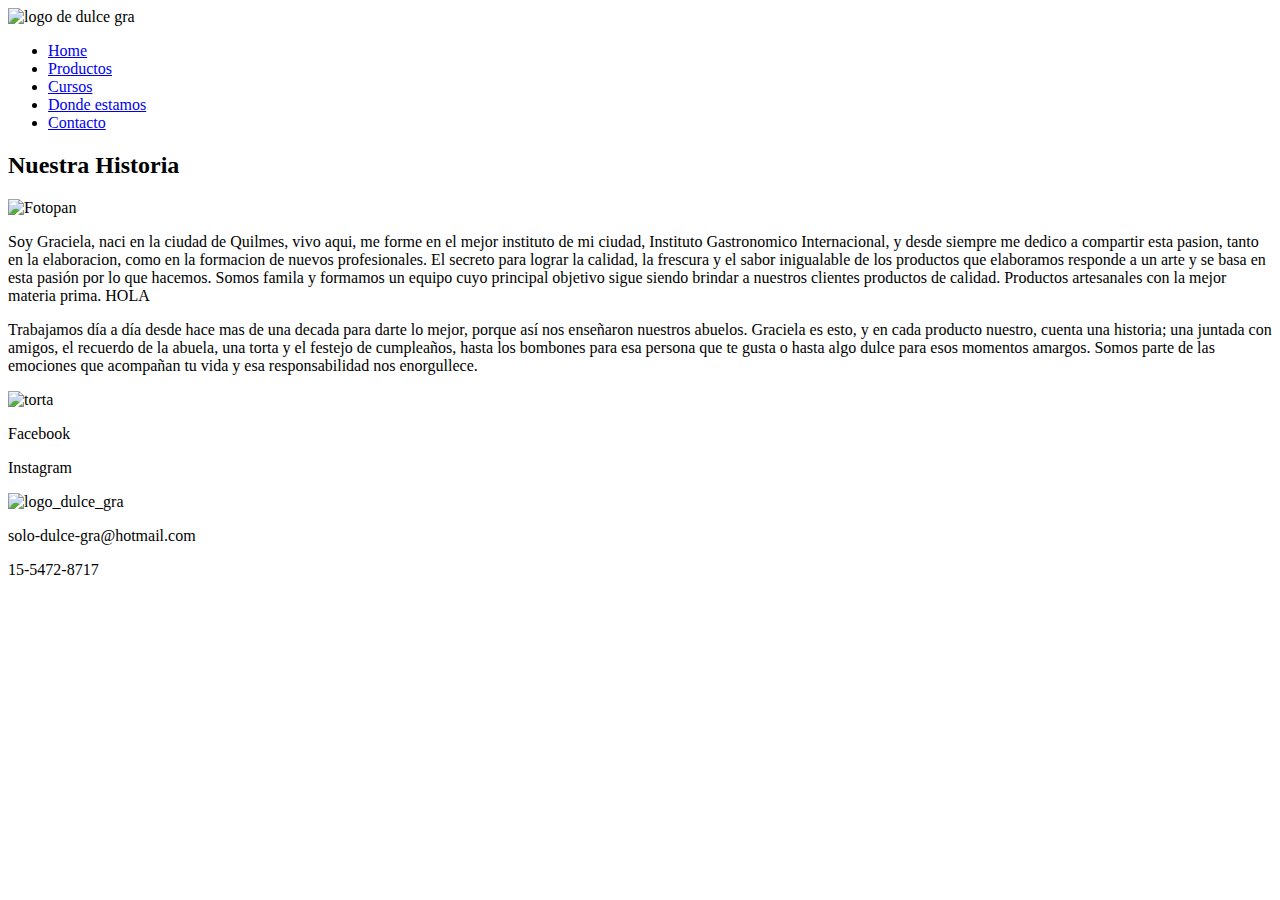
==== index.html @ 1328e81a "primer modificacion de prueba" ====
<!DOCTYPE html>
<html lang="es">
<head>
    <meta charset="UTF-8">
    <meta http-equiv="X-UA-Compatible" content="IE=edge">
    <meta name="viewport" content="width=device-width, initial-scale=1.0">
    <link rel="icon" type="image/x-icon" href="./imagenes/logofavi4.png">
    
                    <!-- google fonts-->
    <link rel="preconnect" href="https://fonts.googleapis.com">
    <link rel="preconnect" href="https://fonts.gstatic.com" crossorigin>
    <link href="https://fonts.googleapis.com/css2?family=Italianno&display=swap" rel="stylesheet">
           
    <link rel="stylesheet" href="style.css">

                    <!-- fonts awesome -->
    <script src="https://kit.fontawesome.com/09545e8d08.js" crossorigin="anonymous"></script>

    <title>Solo Dulce Gra | Home</title>

</head>


<body>

    <header class="cabecera-sup">

        <div>
            <img class="cabecera-img" src="./imagenes/logo1.jpg" alt="logo de dulce gra">
        </div>
        
        <div>   
            <nav>
                <ul class="cabecera-nav" >
                    <li><a href="#">Home</a></li>
                    <li><a href="./pestañas/Productos.html">Productos</a></li>
                    <li><a href="./pestañas/Cursos.html">Cursos</a></li>
                    <li><a href="./pestañas/Donde estamos.html">Donde estamos</a></li>
                    <li><a href="./pestañas/Contacto.html">Contacto</a></li> 
                </ul>
            </nav>
        </div>

    </header>

            <div>
                <H2 class="main-titulo">Nuestra Historia</H2>
            </div>

    <main class="cuerpo">

        <div>
            <img class="foto-1" src="./imagenes/panes1.jpg" alt="Fotopan">
        </div>
                    
        <div class="main-parrafo1" >                          
            <P>
                Soy Graciela, naci en la ciudad de Quilmes, vivo aqui, me forme en el mejor instituto de mi ciudad, Instituto Gastronomico Internacional, y desde siempre me dedico a compartir esta pasion, tanto en la elaboracion, como en la formacion de nuevos profesionales.
                El secreto para lograr la calidad, la frescura y el sabor inigualable de los productos que elaboramos responde a un arte y se basa en esta pasión por lo que hacemos.
                Somos famila y formamos un equipo cuyo principal objetivo sigue siendo brindar a nuestros clientes productos de calidad.
                Productos artesanales con la mejor materia prima. HOLA
            </P>
        </div>    

        <div class="main-parrafo2" >                              
            <p> 
                Trabajamos día a día desde hace mas de una decada para darte lo mejor, 
                porque así nos enseñaron nuestros abuelos. 
                Graciela es esto, y en cada producto nuestro, cuenta una historia; una juntada con amigos, el recuerdo de la abuela, una torta y el festejo de cumpleaños, 
                hasta los bombones para esa persona que te gusta o hasta algo dulce para esos momentos amargos. 
                Somos parte de las emociones que acompañan tu vida y esa responsabilidad nos enorgullece.
            </p>
        </div>

        <div>
            <img class="foto-2" src="./imagenes/torta2.jpg" alt="torta">
        </div>


    </main>

    <footer>
               
            <section class="contenedor-footer">

                       <div class="links">
                           <a href="https://www.facebook.com/dolce.gra.3" target="_blank"><i class="fa-brands fa-facebook fa-2xl"></i></a>
                           <p>Facebook</p>
                           <a href="https://www.instagram.com/solodulcegra" target="_blank"><i class="fa-brands fa-instagram-square fa-2xl"></i></a>
                            <p>Instagram</p>
                        </div>
                        
                        <div>
                            <img class="pie-img"  src="./imagenes/logo1.jpg" alt="logo_dulce_gra">
                        </div>
                       
                        <div class="contactos">
                            <i class="fa-solid fa-envelope fa-2xl"></i> 
                            <p>solo-dulce-gra@hotmail.com</p>
                            <i class="fa-brands fa-whatsapp-square fa-2xl"></i>
                            <p>15-5472-8717</p> 
                        </div>
                        
            </section> 
    
    </footer>

</body>



</html>
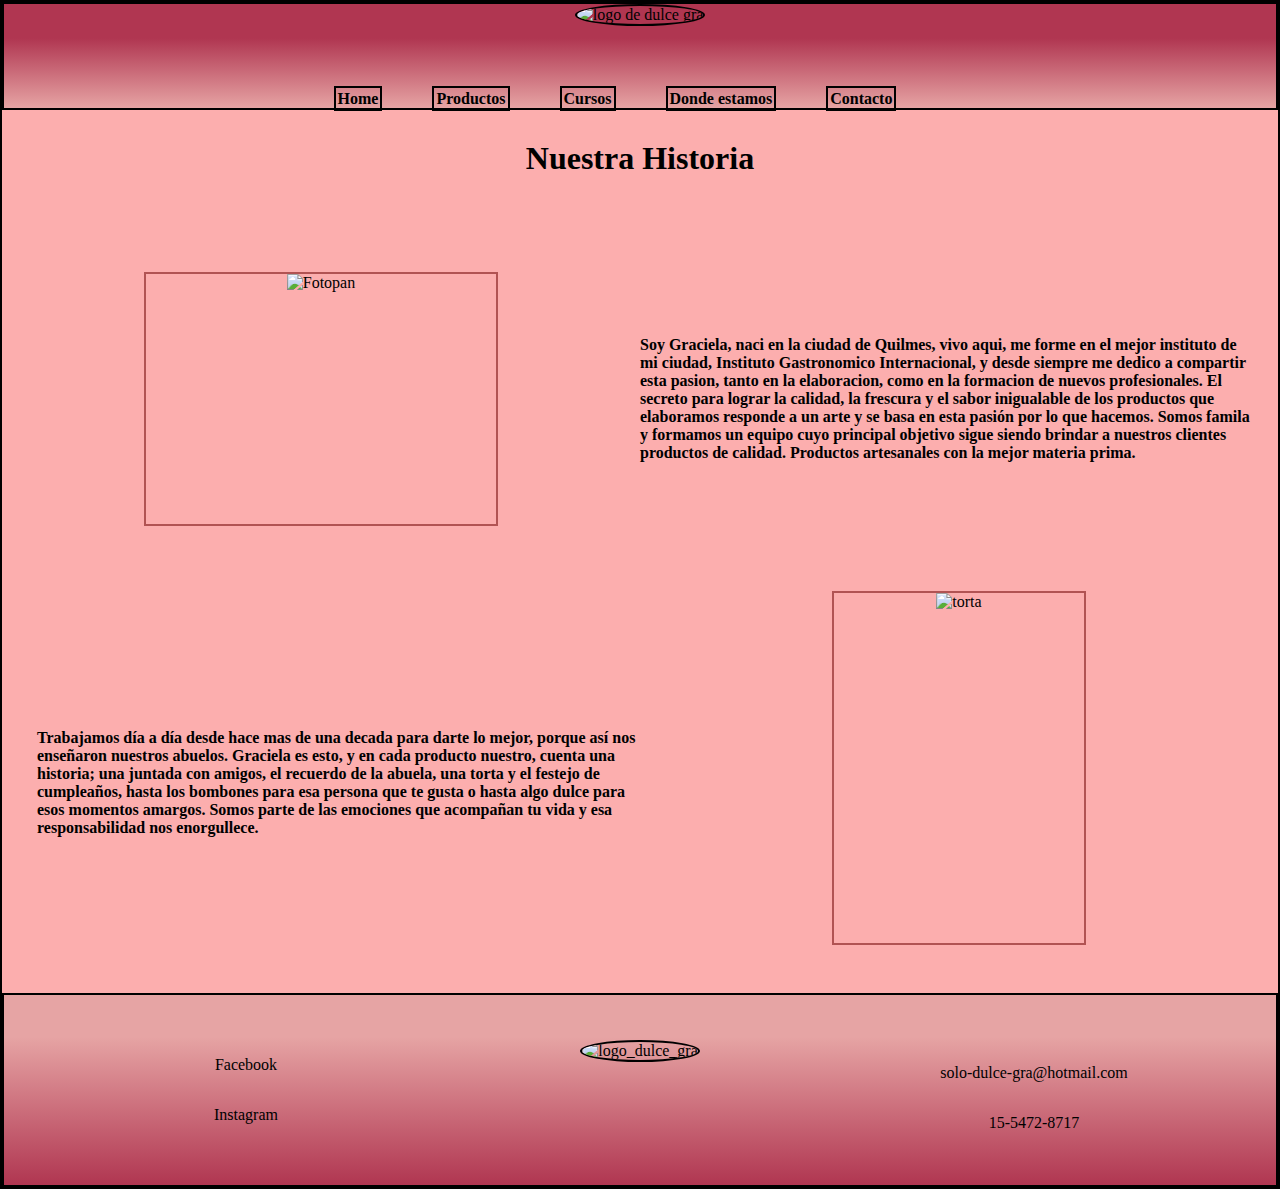
==== commit 69bdb69d: "agregue gradientes al header y footer" ====
--- a/index.html
+++ b/index.html
@@ -58,7 +58,7 @@
                 Soy Graciela, naci en la ciudad de Quilmes, vivo aqui, me forme en el mejor instituto de mi ciudad, Instituto Gastronomico Internacional, y desde siempre me dedico a compartir esta pasion, tanto en la elaboracion, como en la formacion de nuevos profesionales.
                 El secreto para lograr la calidad, la frescura y el sabor inigualable de los productos que elaboramos responde a un arte y se basa en esta pasión por lo que hacemos.
                 Somos famila y formamos un equipo cuyo principal objetivo sigue siendo brindar a nuestros clientes productos de calidad.
-                Productos artesanales con la mejor materia prima. HOLA
+                Productos artesanales con la mejor materia prima. 
             </P>
         </div>    
 
--- a/style.css
+++ b/style.css
@@ -0,0 +1,274 @@
+*{
+    margin: 0%;
+    padding: 0%;
+}
+
+body{
+    border: solid 2px;
+    background: rgb(252, 174, 174);
+    
+}
+
+/* CABECERA */
+
+.cabecera-nav{
+    display: flex;
+    list-style: none;
+    justify-content: space-evenly;   
+}
+
+.cabecera-nav li{
+    margin-right: 50px;    
+    
+}
+
+.cabecera-nav a{
+    text-decoration: none;
+    color: black;
+    font-weight: 800;
+    border: solid 2px;
+    padding: 2px;
+
+}
+
+.cabecera-img{
+    height: 120px;
+    width: 120px;
+    border-radius: 100%;
+    border: solid 2px;
+    
+}
+
+.cabecera-sup{
+    display: grid;
+    grid-template-columns: 1fr;
+    grid-template-rows: 2fr 1fr;
+    gap: 50px;
+    justify-items: center;
+    border: solid 2px;
+    background: linear-gradient(0deg, rgba(230,164,164,1) 0%, rgba(176,54,81,1) 67%);
+}
+
+
+/*  CUERPO  */
+/*index*/
+
+.main-titulo{
+    display: flex;
+    justify-content: center;
+    padding: 30px;
+    font-size: xx-large;
+}
+
+.cuerpo{
+    display: grid;
+    grid-template-columns: 1fr 1fr;
+    grid-template-rows: 1fr 1fr;
+    justify-items: center;
+    align-items: center;
+}
+
+.foto-1{
+    display: grid;
+    justify-items: center;
+    align-items: center;
+    height: 250px;
+    width: 350px;
+    border: solid 2px rgba(158, 62, 62, 0.808);
+    
+}
+
+.main-parrafo1{
+    display: grid;
+    font-family: Georgia, 'Times New Roman', Times, serif;
+    font-weight: 900;
+    justify-content: center;
+    align-items: center;
+    margin-right: 25px;
+    font-size: 16px;
+    
+}
+
+.foto-2{
+    display: grid;
+    justify-items: center;
+    align-items: center;
+    height: 350px;
+    width: 250px;
+    border: solid 2px rgba(158, 62, 62, 0.808);
+    margin-bottom: 30px;
+        
+}
+
+
+.main-parrafo2{
+    display: grid;
+    align-items: center;
+    justify-content: center;
+    font-family: Georgia, 'Times New Roman', Times, serif;
+    font-weight: 900;
+    margin-left: 35px;
+    font-size: 16px;
+}
+
+/*CUERPO PRODUCTOS*/
+
+.main-productos img{
+    height: 350px;
+    width: 350px;
+    border: solid 2px rgba(158, 62, 62, 0.808);
+}
+
+.main-titulo-prod{
+    display: flex;
+    justify-content: center;
+    padding: 50px;
+    font-size: x-large;
+}
+
+.main-productos{
+    display:grid;
+    grid-template-columns: 1fr 1fr 1fr;
+    grid-template-rows: repeat(2, 1fr);
+    justify-items: center;
+    align-items: center;
+    gap: 50px;
+}
+
+.main-productos h3{
+    display:flex;
+    flex-direction: column;
+    align-content: center;
+    flex-wrap: wrap;
+}
+
+/*CUERPO CURSOS*/
+
+.main-titulo-cursos h2{
+    display:flex;
+    flex-direction: column;
+    align-content: center;
+    flex-wrap: wrap;
+}
+
+
+.main-fotos-cursos{
+    display:grid;
+    grid-template-columns: 1fr 1fr;
+    grid-template-rows: 1fr 1fr;
+    justify-items: center;
+    align-items: center;
+    gap: 50px;
+}
+
+.main-fotos-cursos img{
+    height: 350px;
+    width: 350px;
+    border: solid 2px rgba(158, 62, 62, 0.808);
+}
+
+.main-fotos-cursos h3{
+    display:flex;
+    flex-direction: column;
+    align-content: center;
+    flex-wrap: wrap;
+}
+
+.main-parrafo-cursos{
+    display: flex;
+    flex-direction: column;
+    text-align: center;
+    border: solid;
+    font-weight: 900;
+    margin: 40px;
+    padding: 15px;
+}
+
+
+/*   PIE DE PAGINA   */
+
+
+.contenedor-footer{
+    display: grid;
+    grid-template-columns: 1fr 1fr 1fr;
+    grid-template-rows: repeat(2, 50px);
+    border: solid 2px;
+    background: linear-gradient(0deg, rgba(176,54,81,1) 0%, rgba(230,164,164,1) 78%);
+    grid-template-areas: 
+    "link logo contact"
+    "link logo contact"
+    ;
+    padding: 5vh;
+    justify-items: center;
+    margin-top: 2vh;
+}
+
+.pie-img{
+    height: 90px;
+    width: 90px;
+    border-radius: 100%;
+    border: solid 2px;
+    grid-area: logo;     
+}
+
+.links{
+    display:grid;
+    justify-items: center;
+    grid-area: link;
+    font-family: Georgia, 'Times New Roman', Times, serif;
+    font-size: 16px;
+}
+
+i {
+    color: black;
+}
+
+.contactos{
+    display: grid;
+    justify-items: center;
+    grid-area: contact;
+    align-content: space-around;
+    align-items: stretch;
+    font-family: Georgia, 'Times New Roman', Times, serif;
+    font-size: 16px
+}
+
+
+
+
+       /*FULLL RESPONSIVE*/
+
+
+@media (max-width: 768px) {
+    .cabecera-sup {
+        grid-template-columns: 1fr;
+    }
+
+    .cuerpo{
+        grid-template-columns: 1fr;
+        grid-template-rows: repeat(4, 1fr);
+    }
+
+    .contenedor-footer{
+        margin: 10px;
+
+    }
+
+
+}
+
+
+
+
+
+
+
+
+
+
+
+
+
+
+
+
